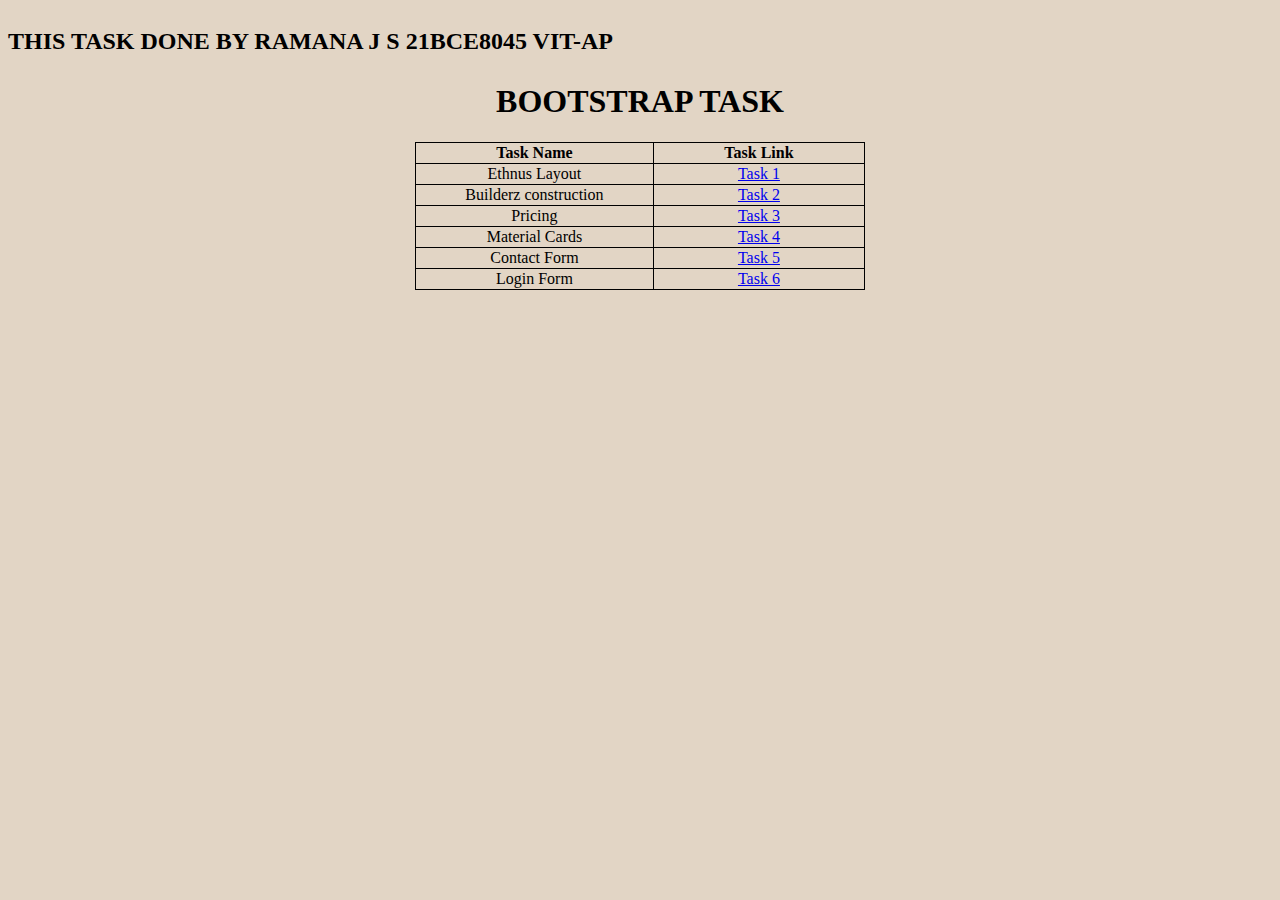
==== index.html @ dd3a88aa "Add files via upload" ====
<!DOCTYPE html>
<html lang="en">
  <head>
    <meta charset="UTF-8" />
    <meta name="viewport" content="width=device-width, initial-scale=1.0" />
    <title>BOOTSTRAP TASK DONE BY RAMANA</title>
    <style>
      table,
      td,
      tr,
      th {
        border: 1px solid black;
        border-collapse: collapse;
        width: 450px;
        text-align: center;
      }
      table {
        margin-right: auto;
        margin-left: auto;
      }
      h1 {
        text-align: center;
      }
      body {
        background-color: rgb(226, 213, 197);
      }
    </style>
  </head>
  <body>
    <h2 style="float: left">THIS TASK DONE BY RAMANA J S 21BCE8045 VIT-AP</h2>
    <br />
    <br />
    <br />
    <h1>BOOTSTRAP TASK</h1>
    <table>
      <tr>
        <th>Task Name</th>
        <th>Task Link</th>
      </tr>
      <tr>
        <td>Ethnus Layout</td>
        <td><a href="Task-1.html">Task 1 </a></td>
      </tr>
      <tr>
        <td>Builderz construction</td>
        <td><a href="Task-2.html">Task 2 </a></td>
      </tr>
      <tr>
        <td>Pricing</td>
        <td><a href="Task-3.html">Task 3</a></td>
      </tr>
      <tr>
        <td>Material Cards</td>
        <td><a href="Task-4.html">Task 4</a></td>
      </tr>
      <tr>
        <td>Contact Form</td>
        <td><a href="Task-5.html">Task 5</a></td>
      </tr>
      <tr>
        <td>Login Form</td>
        <td><a href="Task-6.html">Task 6</a></td>
      </tr>
    </table>
  </body>
</html>
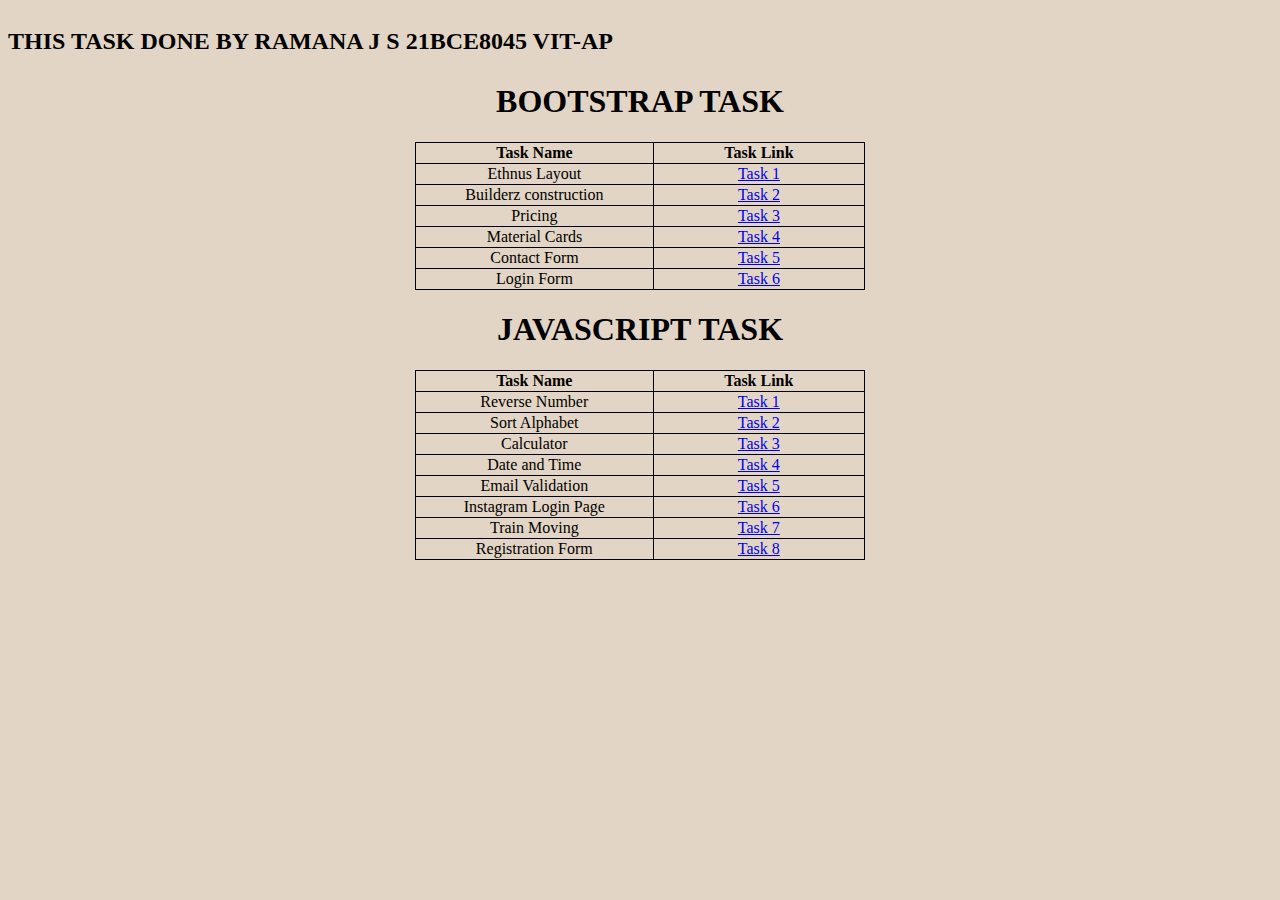
==== commit 47b26f5b: "Add files via upload" ====
--- a/index.html
+++ b/index.html
@@ -3,7 +3,7 @@
   <head>
     <meta charset="UTF-8" />
     <meta name="viewport" content="width=device-width, initial-scale=1.0" />
-    <title>BOOTSTRAP TASK DONE BY RAMANA</title>
+    <title>BS AND JS TASK DONE BY RAMANA</title>
     <style>
       table,
       td,
@@ -62,5 +62,45 @@
         <td><a href="Task-6.html">Task 6</a></td>
       </tr>
     </table>
+
+    <h1>JAVASCRIPT TASK</h1>
+    <table>
+      <tr>
+        <th>Task Name</th>
+        <th>Task Link</th>
+      </tr>
+      <tr>
+        <td>Reverse Number</td>
+        <td><a href="Revese.js">Task 1 </a></td>
+      </tr>
+      <tr>
+        <td>Sort Alphabet</td>
+        <td><a href="Alphabetical_order.js">Task 2 </a></td>
+      </tr>
+      <tr>
+        <td>Calculator</td>
+        <td><a href="Multi_&_Divi.html">Task 3</a></td>
+      </tr>
+      <tr>
+        <td>Date and Time</td>
+        <td><a href="Time_Date.html">Task 4</a></td>
+      </tr>
+      <tr>
+        <td>Email Validation</td>
+        <td><a href="ValidEmail.html">Task 5</a></td>
+      </tr>
+      <tr>
+        <td>Instagram Login Page</td>
+        <td><a href="Instagram.html">Task 6</a></td>
+      </tr>
+      <tr>
+        <td>Train Moving</td>
+        <td><a href="Train.html">Task 7</a></td>
+      </tr>
+      <tr>
+        <td>Registration Form</td>
+        <td><a href="Html_Task5.html">Task 8</a></td>
+      </tr>
+    </table>
   </body>
 </html>
